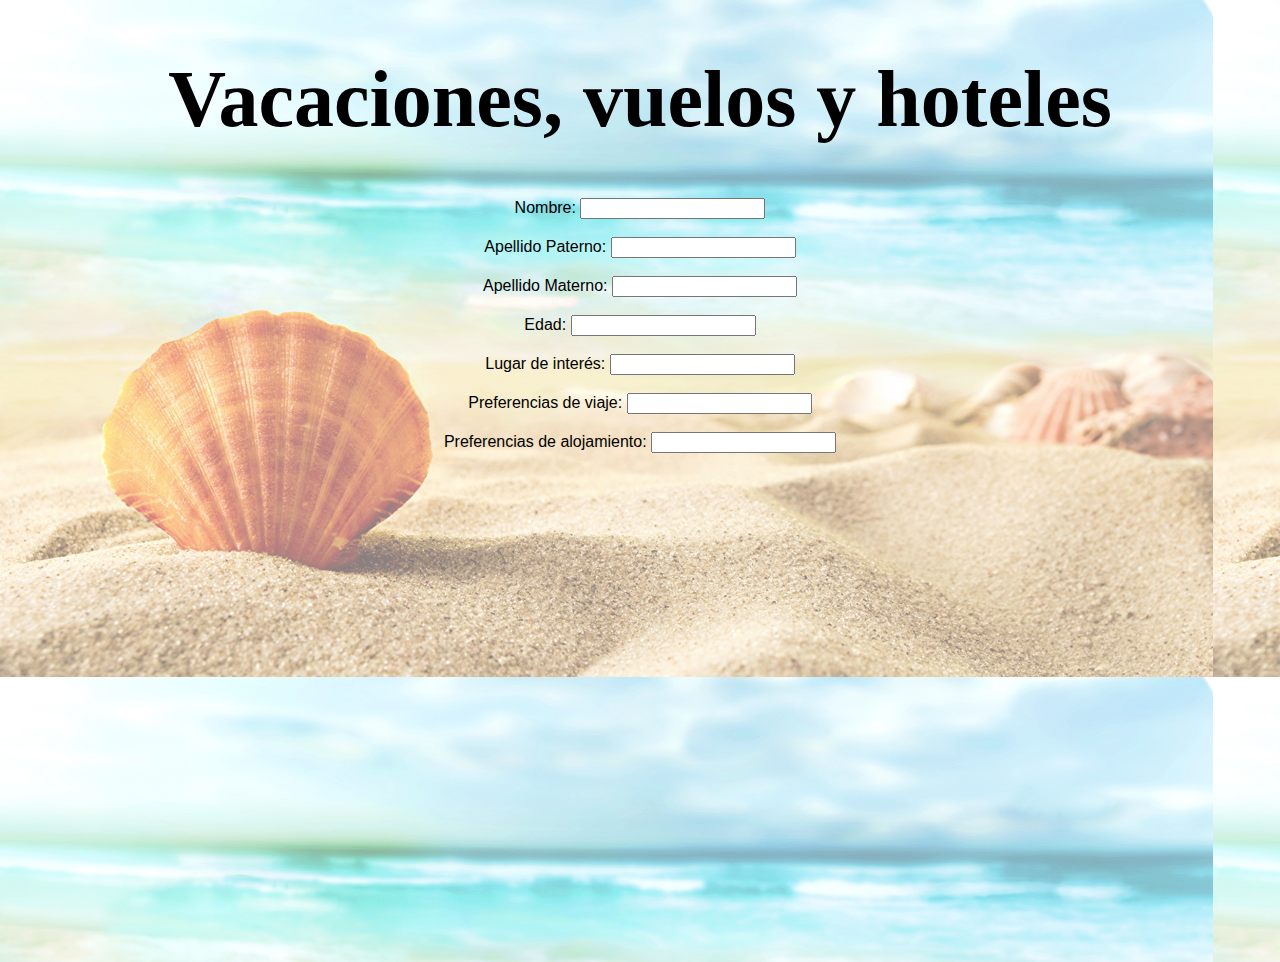
==== index.html @ 068a77f1 "Avance 2" ====
<!DOCTYPE html>
<html>

<head>
    <meta charset="utf-8" />
    <meta http-equiv="X-UA-Compatible" content="IE=edge">
    <meta name="viewport" content="width=device-width, initial-scale=1.0">
    <title>Proyecto 3</title>
    <link rel="stylesheet" href="/CSS/bootstrap.min.css">
    <link rel="stylesheet" type="text/css" href="/css/styles.css"/>
    <title>Proyecto 3</title>
</head>

<body>
    <h1>Vacaciones, vuelos y hoteles</h1>
    <div>
        <form>
            Nombre: <input type="text"/> </br></br>
            Apellido Paterno: <input type="text"/> </br></br>
            Apellido Materno: <input type="text"/> </br></br>
            Edad: <input type="number"/> </br></br>
            Lugar de interés: <input type="text"/> </br></br>
            Preferencias de viaje: <input type="text"/> </br></br>
            Preferencias de alojamiento: <input type="text"/> </br></br>
        </form>
    </div>

    <script></script>

</body>

</html>
---- css/styles.css ----
h1 {
    text-align: center;
    font-family: 'Playfair Display', serif;
    font-size: 5rem;
}

body {
    background-image: url(/img/beach.jpg);
    color: black;
    font-family: Open Sans;
    font-size: 16px;
    position: relative;
    height: 100vh;
    font-weight: 400;
}

div {
    text-align: center;
    font-family: 'Raleway', sans-serif;
    margin: 0;
    padding: 0;
    box-sizing: border-box;
}
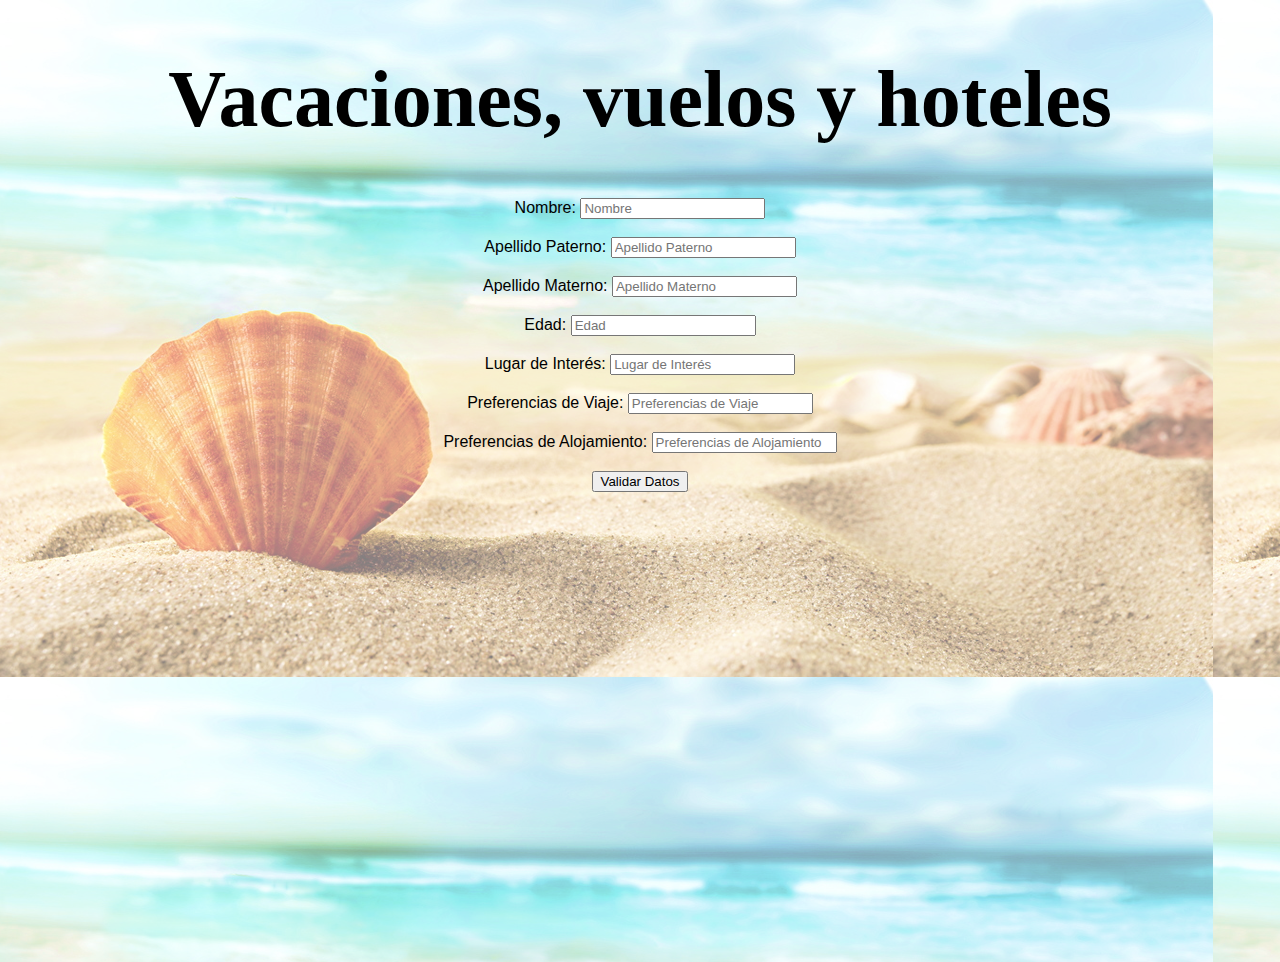
==== commit 5fc7c548: "Avance 3" ====
--- a/index.html
+++ b/index.html
@@ -1,12 +1,9 @@
 <!DOCTYPE html>
 <html>
-
 <head>
     <meta charset="utf-8" />
     <meta http-equiv="X-UA-Compatible" content="IE=edge">
     <meta name="viewport" content="width=device-width, initial-scale=1.0">
-    <title>Proyecto 3</title>
-    <link rel="stylesheet" href="/CSS/bootstrap.min.css">
     <link rel="stylesheet" type="text/css" href="/css/styles.css"/>
     <title>Proyecto 3</title>
 </head>
@@ -14,18 +11,72 @@
 <body>
     <h1>Vacaciones, vuelos y hoteles</h1>
     <div>
-        <form>
-            Nombre: <input type="text"/> </br></br>
-            Apellido Paterno: <input type="text"/> </br></br>
-            Apellido Materno: <input type="text"/> </br></br>
-            Edad: <input type="number"/> </br></br>
-            Lugar de interés: <input type="text"/> </br></br>
-            Preferencias de viaje: <input type="text"/> </br></br>
-            Preferencias de alojamiento: <input type="text"/> </br></br>
+        <form class="form-inline" method="POST" action="">
+            <label>Nombre:</label>
+            <input type="text" id="nombre" placeholder="Nombre" class="form-control"> </br></br>
+            <label>Apellido Paterno:</label>
+            <input type="text" id="apellidoP" placeholder="Apellido Paterno" class="form-control"> </br></br>
+            <label>Apellido Materno:</label>
+            <input type="text" id="apellidoM" placeholder="Apellido Materno" class="form-control"> </br></br>
+            <label>Edad:</label>
+            <input type="text" id="edad" placeholder="Edad" class="form-control"> </br></br>
+            <label>Lugar de Interés:</label>
+            <input type="text" id="lugarInteres" placeholder="Lugar de Interés" class="form-control"> </br></br>
+            <label>Preferencias de Viaje:</label>
+            <input type="text" id="preferenciasViaje" placeholder="Preferencias de Viaje" class="form-control"> </br></br>
+            <label>Preferencias de Alojamiento:</label>
+            <input type="text" id="preferenciasAlojamiento" placeholder="Preferencias de Alojamiento" class="form-control"> </br></br>
+            <button type="button" onclick="validarCampos();">Validar Datos</button> </br></br>
+            </form>
+
+            <script>
+                function validarCampos() {
+                    nombre = document.getElementById("nombre").value;
+                    apellidoPaterno = document.getElementById("apellidoP").value;
+                    apellidoMaterno = document.getElementById("apellidoM").value;
+                    edad = document.getElementById("edad").value;
+                    lugarDeInteres = document.getElementById("lugarInteres").value;
+                    preferenciasDeViaje = document.getElementById("preferenciasViaje").value;
+                    preferenciasDeAlojamiento = document.getElementById("preferenciasAlojamiento").value;
+
+                    validarCampoTexto(nombre, "NOMBRE", 20);
+                    validarCampoTexto(apellidoPaterno, "APELLIDO PATERNO", 20);
+                    validarCampoTexto(apellidoMaterno, "APELLIDO MATERNO", 20);
+                    validarCampoNumero(edad, "EDAD");
+                    validarCampoTexto(lugarDeInteres, "LUGAR DE INTERES", 40);
+                    validarCampoTexto(preferenciasDeViaje, "PREFERENCIAS DE VIAJE", 20);
+                    validarCampoTexto(preferenciasDeAlojamiento, "PREFERENCIAS DE ALOJAMIENTO", 20);
+                }   
+
+                function validarCampoTexto(cadena, texto, noCaracteres) {
+                    if (cadena == "") {
+                        alert("El campo " + texto + " es obligatorio")
+                    }
+                    else {
+                        if (isNaN(cadena) == false) {
+                            alert("El campo " + texto + " tiene números")
+                        }
+                        else {
+                            if (cadena.lenght > 20)
+                                alert("El campo " + texto + " tiene longitud mayor a " + noCaracteres)
+                        }
+                    }
+                }
+
+                function validarCampoNumero(cadena, texto) {
+                    if (cadena == "") {
+                        alert("La edad " + texto + "se encuentra vacía")
+                    }
+                    else {
+                        if (isNaN(cadena) == true) {
+                            alert("La edad " + texto + "tienen que ser puros números");
+                        }
+                    }
+                }
+
+            </script>
         </form>
     </div>
-
-    <script></script>
 
 </body>
 
